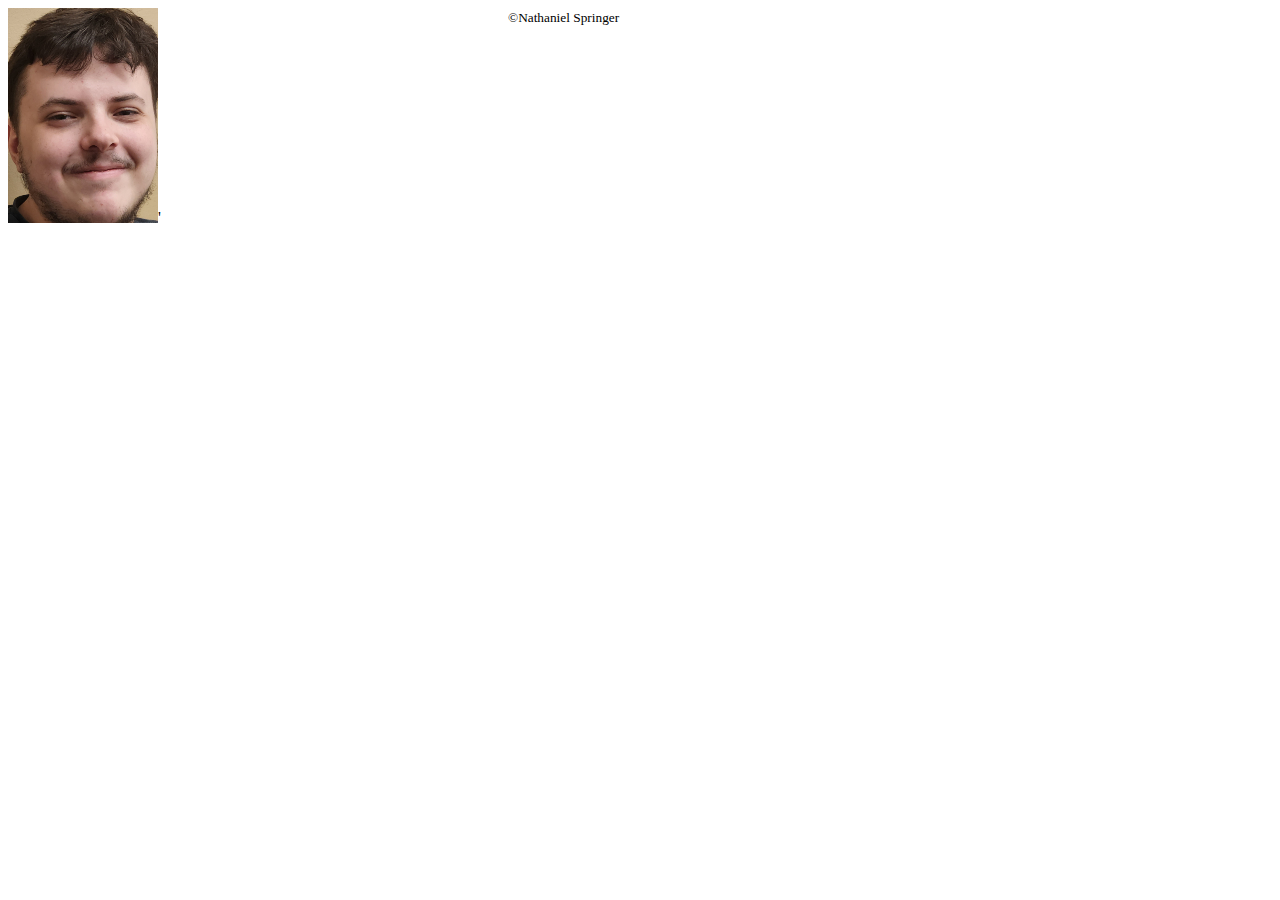
==== index.html @ 17aa91e5 "Add files via upload" ====
<!DOCTYPE html>
<html lang="en">
<head>
    <meta charset="UTF-8">
    <meta name="viewport" content="width=device-width, initial-scale=1.0">
    <title>Homepage</title>
    <link rel="stylesheet" href="/styles.css">
    <script src="/site.js" defer></script> 
</head>
<body>
    <header>

    </header>
    <nav class="floatLeft">

    </nav>
    <div class="floatLeft">
        <img src="img/NS.jpg" height=auto width=auto alt="Picture of NS">'
        <p>
            
        </p>
    </div>
    <footer>
        <small>&copy;Nathaniel Springer</small>
    </footer>
</body>
</html>
---- styles.css ----
section{
    width:500px;
}
.floatLeft{
    float:left;
    width:500px;
}
img{
    margin:0,auto;
}
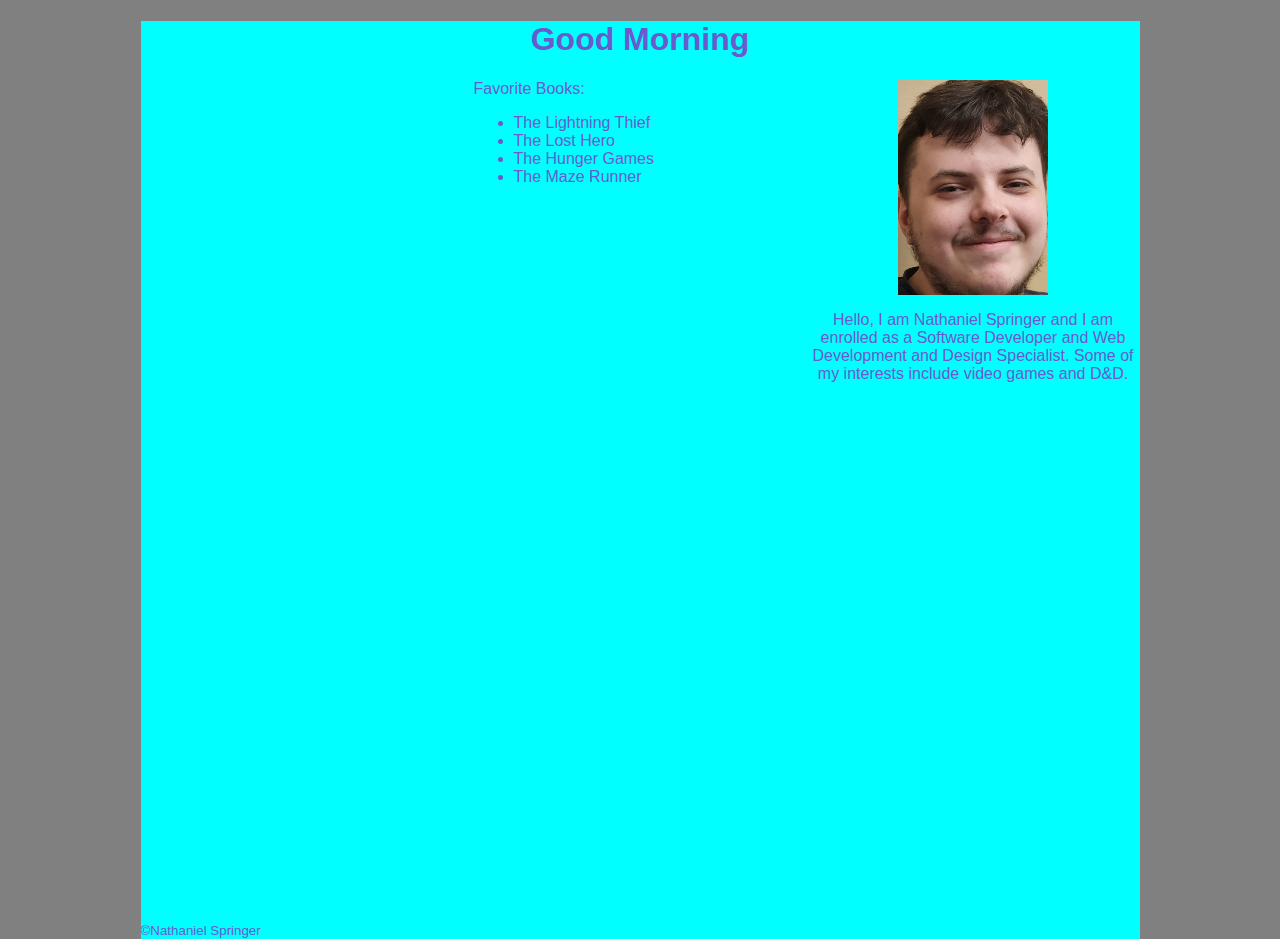
==== commit 36b49b69: "Homepage and Dynamic Welcome" ====
--- a/index.html
+++ b/index.html
@@ -8,18 +8,31 @@
     <script src="/site.js" defer></script> 
 </head>
 <body>
-    <header>
-
-    </header>
-    <nav class="floatLeft">
-
-    </nav>
-    <div class="floatLeft">
-        <img src="img/NS.jpg" height=auto width=auto alt="Picture of NS">'
-        <p>
-            
-        </p>
-    </div>
+    <main>
+        <header>
+            <h1><div id="welcome"></div></h1>
+        </header>
+        <nav class="floatLeft">
+            <ul>
+                <!--<li></li>-->
+            </ul> 
+        </nav>
+        <div class="floatRight">
+            <img src="/img/NS.jpg" height=auto width=auto alt="Picture of NS">
+            <p>
+                Hello, I am Nathaniel Springer and I am enrolled as a Software Developer and Web Development and Design Specialist. Some of my interests include video games and D&D.
+            </p>
+        </div>
+        <div class="floatLeft">
+            Favorite Books:
+            <ul>
+                <li>The Lightning Thief</li>
+                <li>The Lost Hero</li>
+                <li>The Hunger Games</li>
+                <li>The Maze Runner</li>
+            </ul>
+        </div>
+    </main>
     <footer>
         <small>&copy;Nathaniel Springer</small>
     </footer>
--- a/styles.css
+++ b/styles.css
@@ -1,10 +1,48 @@
+html{
+background-color:grey;
+}
+body{
+    width:999px;
+    margin:auto;
+    background-color:aqua;
+    font-family:'Lucida Sans', 'Lucida Sans Regular', 'Lucida Grande', 'Lucida Sans Unicode', Geneva, Verdana, sans-serif;
+    color:slateblue;
+}
 section{
     width:500px;
 }
 .floatLeft{
     float:left;
-    width:500px;
+    width:333px;
 }
 img{
-    margin:0,auto;
+    display:block;
+    margin-left:auto;
+    margin-right:auto;
+}
+h1{
+    text-align:center;
+}
+nav{
+    height:fit-content
+}
+nav ul li{
+    width:50%;
+    border:1px solid black;
+    list-style-type: none;
+    text-align:center;
+}
+nav ul li:hover{
+    background-color:bisque;
+    color:blue;
+}
+main{
+    height:100vh;
+}
+p{
+    text-align: center;
+}
+.floatRight{
+    float:right;
+    width:333px;
 }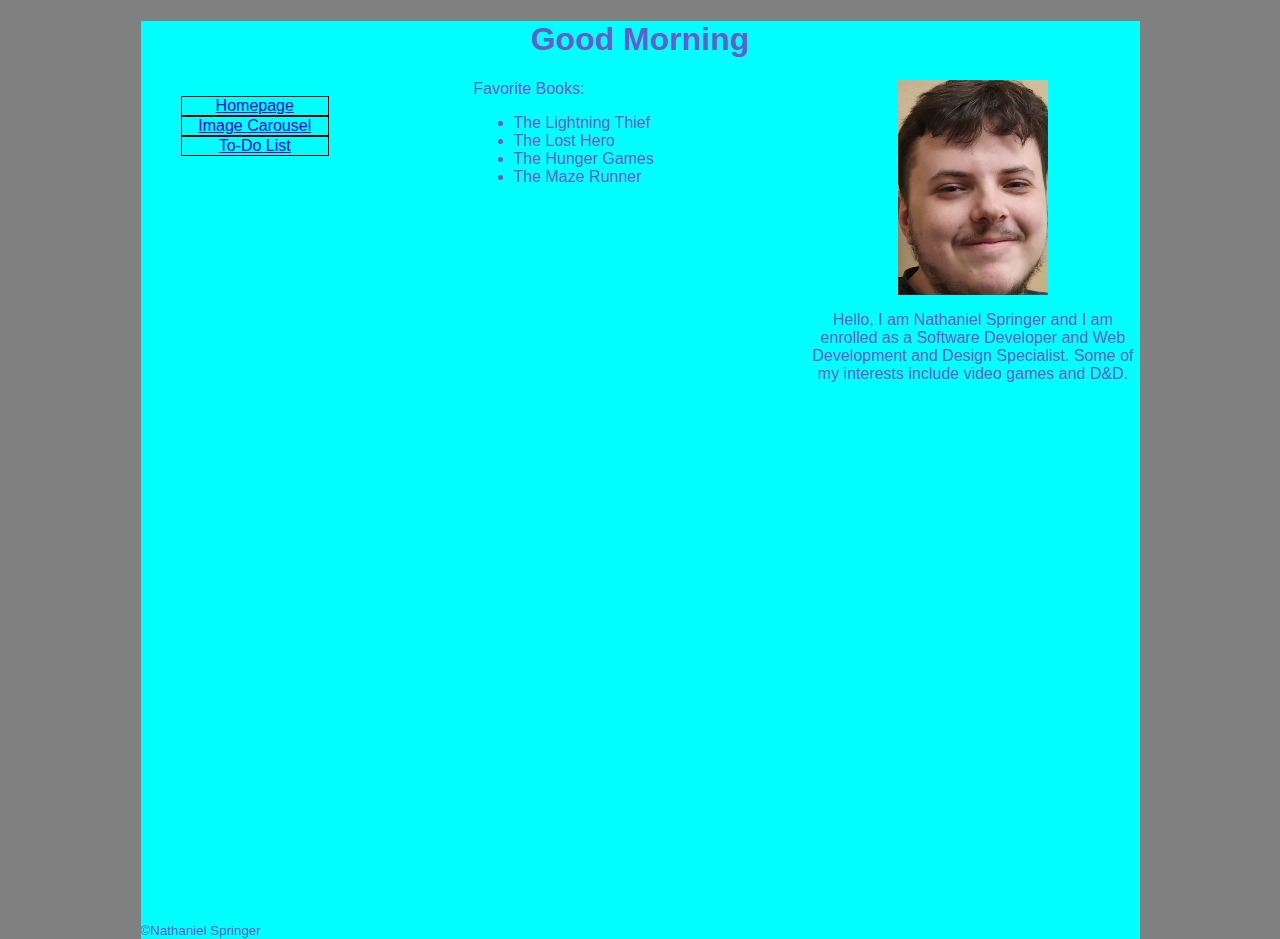
==== commit 005484e0: "pokeAPI" ====
--- a/index.html
+++ b/index.html
@@ -14,7 +14,9 @@
         </header>
         <nav class="floatLeft">
             <ul>
-                <!--<li></li>-->
+                <li><a href="index.html">Homepage</a></li>
+                <li><a href="carousel.html">Image Carousel</a></li>
+                <li><a href="todolist.html">To-Do List</a></li>
             </ul> 
         </nav>
         <div class="floatRight">
@@ -32,6 +34,7 @@
                 <li>The Maze Runner</li>
             </ul>
         </div>
+        <div id="pokeAPI"></div>
     </main>
     <footer>
         <small>&copy;Nathaniel Springer</small>
--- a/styles.css
+++ b/styles.css
@@ -45,4 +45,36 @@
 .floatRight{
     float:right;
     width:333px;
+}
+/*////////////////////Carousel////////////////////////////////*/
+#carousel {
+    display: flex;
+    justify-content: center;
+    align-items: center;
+    width: 100%;
+    max-height: 300px;
+    overflow: hidden;
+    gap: 10px;
+}
+
+#carousel img {
+    max-height: 300px;
+    aspect-ratio: auto 300 / 400;
+    border-radius: 10px;
+}
+
+#buttons {
+    display: flex;
+    justify-content: center;
+    align-items: center;
+    gap: 10px;
+    margin-top: 10px;
+}
+main #carousel{
+    overflow:visible;
+}
+/*//////////////API Fetch/////////////////////*/
+#pokeAPI{
+    margin:0 auto;
+    clear:both;
 }